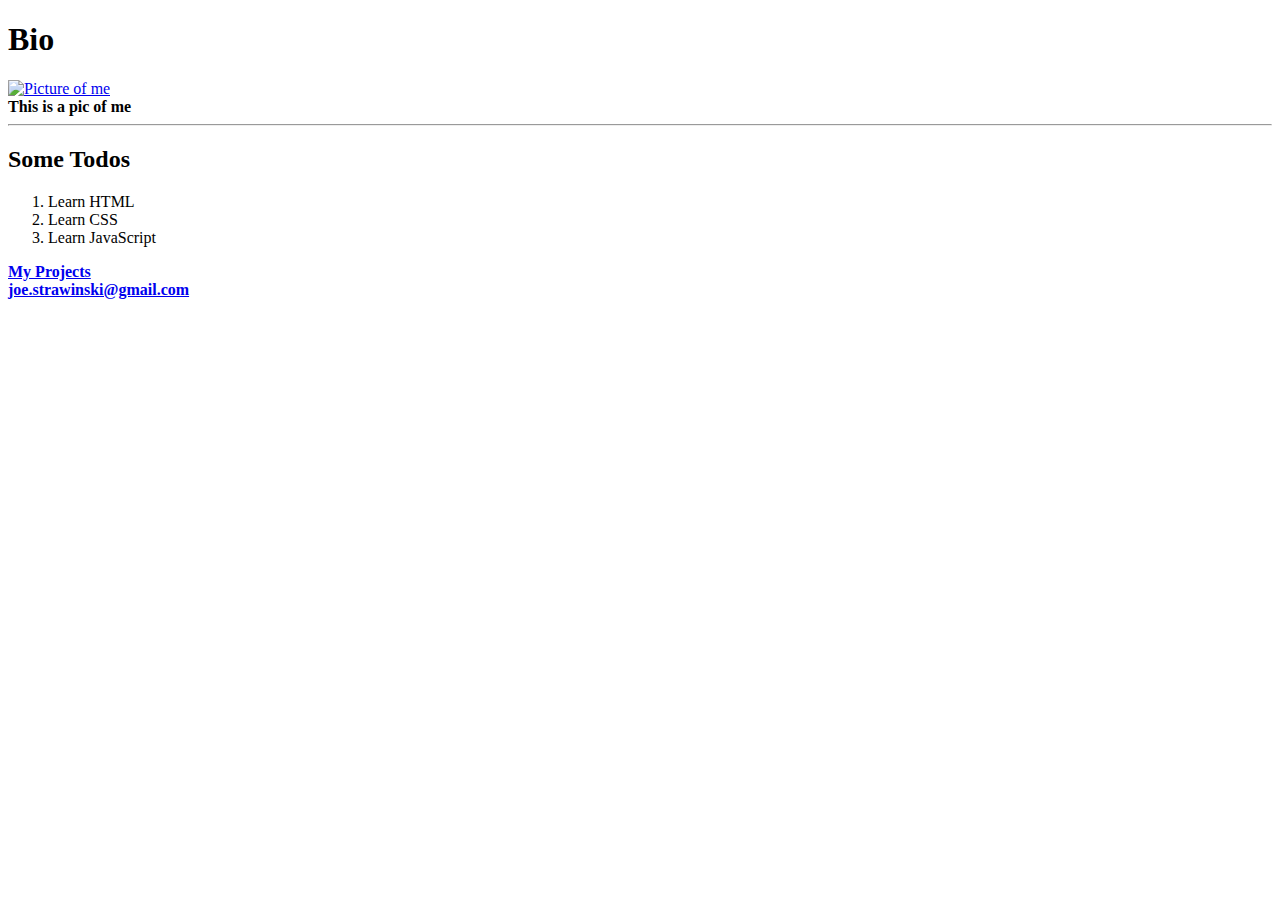
==== index.html @ 0581c106 "second" ====
<!DOCTYPE html>
<html lang="en-us">
<head>
 <meta charset="UTF-8">
 <title>Activity 1: Basic HTML Bio</title>
</head>
<body>
 <section>
   <h1>Bio</h1>
     <a target="blank" href="Pic.jpg">
       <img src="Pic.jpg" alt="Picture of me"/>
     </a>
     <br/>
     <strong>This is a pic of me</strong>
 </section>
 <section>
     <hr>
     <h2>Some Todos</h2>
     <ol>
       <li>Learn HTML</li>
       <li>Learn CSS</li>
       <li>Learn JavaScript</li>
     </ol>
 </section>
 <section>
   <strong>
     <a href="./myproject.html" target="blank">My Projects</a>
   </strong>
 </section>
 <section>
   <strong>
     <a href="mailto:joe.strawinski@gmail.com">joe.strawinski@gmail.com</a>
   </strong>
 </section>
</body>
</html>
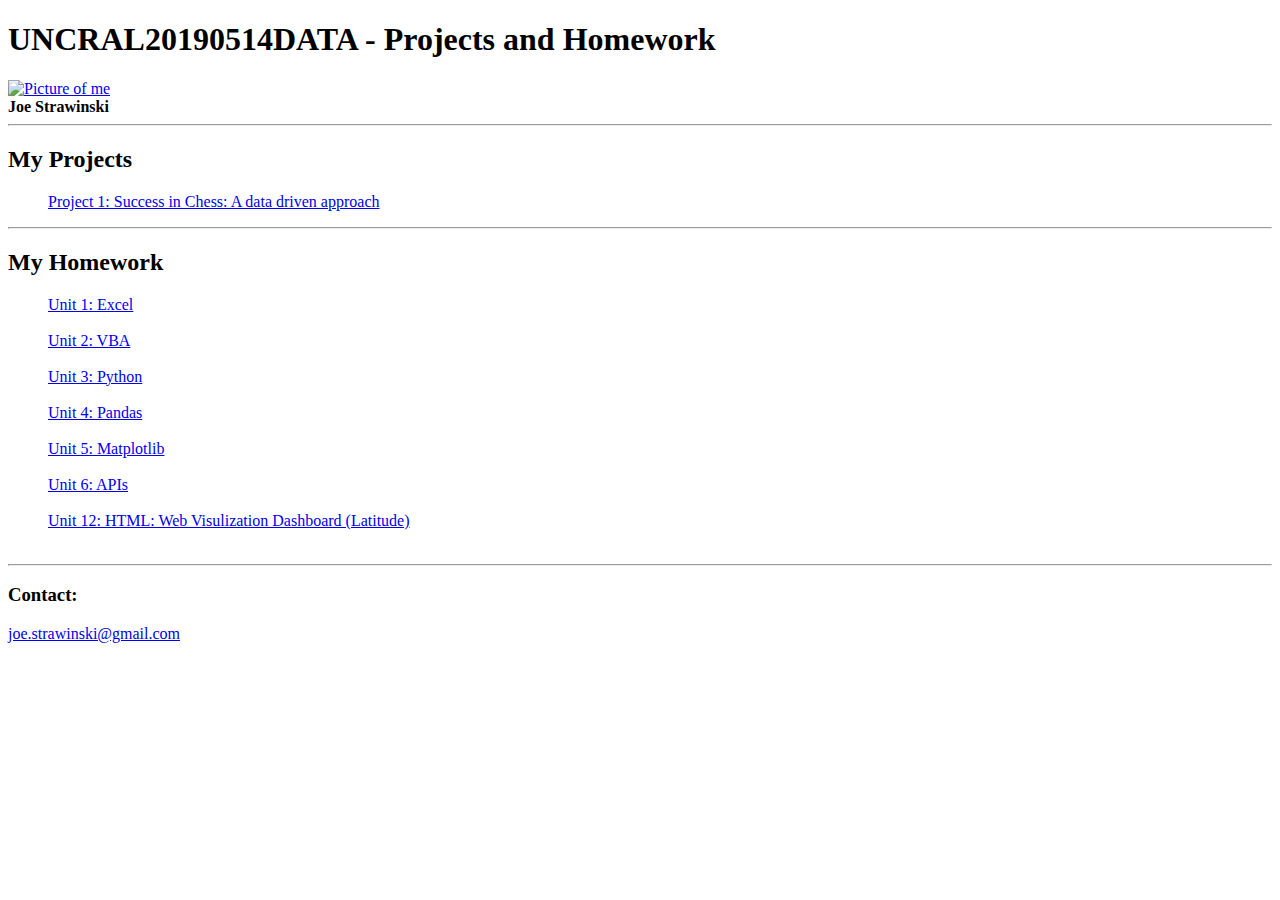
==== commit 71850d8d: "Add files via upload" ====
--- a/index.html
+++ b/index.html
@@ -1,36 +1,49 @@
-<!DOCTYPE html>
-<html lang="en-us">
-<head>
- <meta charset="UTF-8">
- <title>Activity 1: Basic HTML Bio</title>
-</head>
-<body>
- <section>
-   <h1>Bio</h1>
-     <a target="blank" href="Pic.jpg">
-       <img src="Pic.jpg" alt="Picture of me"/>
-     </a>
-     <br/>
-     <strong>This is a pic of me</strong>
- </section>
- <section>
-     <hr>
-     <h2>Some Todos</h2>
-     <ol>
-       <li>Learn HTML</li>
-       <li>Learn CSS</li>
-       <li>Learn JavaScript</li>
-     </ol>
- </section>
- <section>
-   <strong>
-     <a href="./myproject.html" target="blank">My Projects</a>
-   </strong>
- </section>
- <section>
-   <strong>
-     <a href="mailto:joe.strawinski@gmail.com">joe.strawinski@gmail.com</a>
-   </strong>
- </section>
-</body>
-</html>
+<!DOCTYPE html>
+<html lang="en-us">
+<head>
+ <meta charset="UTF-8">
+ <title>Joe Strawinski Github Projects</title>
+</head>
+<body>
+ <section>
+   <h1>UNCRAL20190514DATA - Projects and Homework</h1>
+     <a target="blank" href="Pic.jpg">
+       <img src="IMG_1944.jpg" alt="Picture of me"/>
+     </a>
+     <br/>
+     <strong>Joe Strawinski</strong>
+ </section>
+ <section>
+     <hr>
+     <h2>My Projects</h2>
+     <ol>
+        <a href="https://github.com/4890A/project-1" target="blank">Project 1: Success in Chess: A data driven approach</a>
+     </ol>
+ </section>
+ <section>
+        <hr>
+        <h2>My Homework</h2>
+        <ol>
+            <a href="https://github.com/jstrawin7/01-excel-hw" target="blank">Unit 1: Excel</a>
+            <br><br>
+            <a href="https://github.com/jstrawin7/02-vba-hw" target="blank">Unit 2: VBA</a>
+            <br><br>
+            <a href="https://github.com/jstrawin7/03-Python-Challenge" target="blank">Unit 3: Python</a>
+            <br><br>
+            <a href="https://github.com/jstrawin7/04-pandas-hw" target="blank">Unit 4: Pandas</a>
+            <br><br>    
+            <a href="https://github.com/jstrawin7/05-matplotlib-pyber" target="blank">Unit 5: Matplotlib</a>
+            <br><br>
+            <a href="https://github.com/jstrawin7/06-APIs" target="blank">Unit 6: APIs</a>
+            <br><br>
+            <a href="./HTML/index.html" target="blank">Unit 12: HTML: Web Visulization Dashboard (Latitude)</a>
+            <br><br>
+        </ol>
+    </section>
+ <section>
+   <hr>
+   <h3>Contact:</h3>
+        <a href="mailto:joe.strawinski@gmail.com">joe.strawinski@gmail.com</a>
+ </section>
+</body>
+</html>